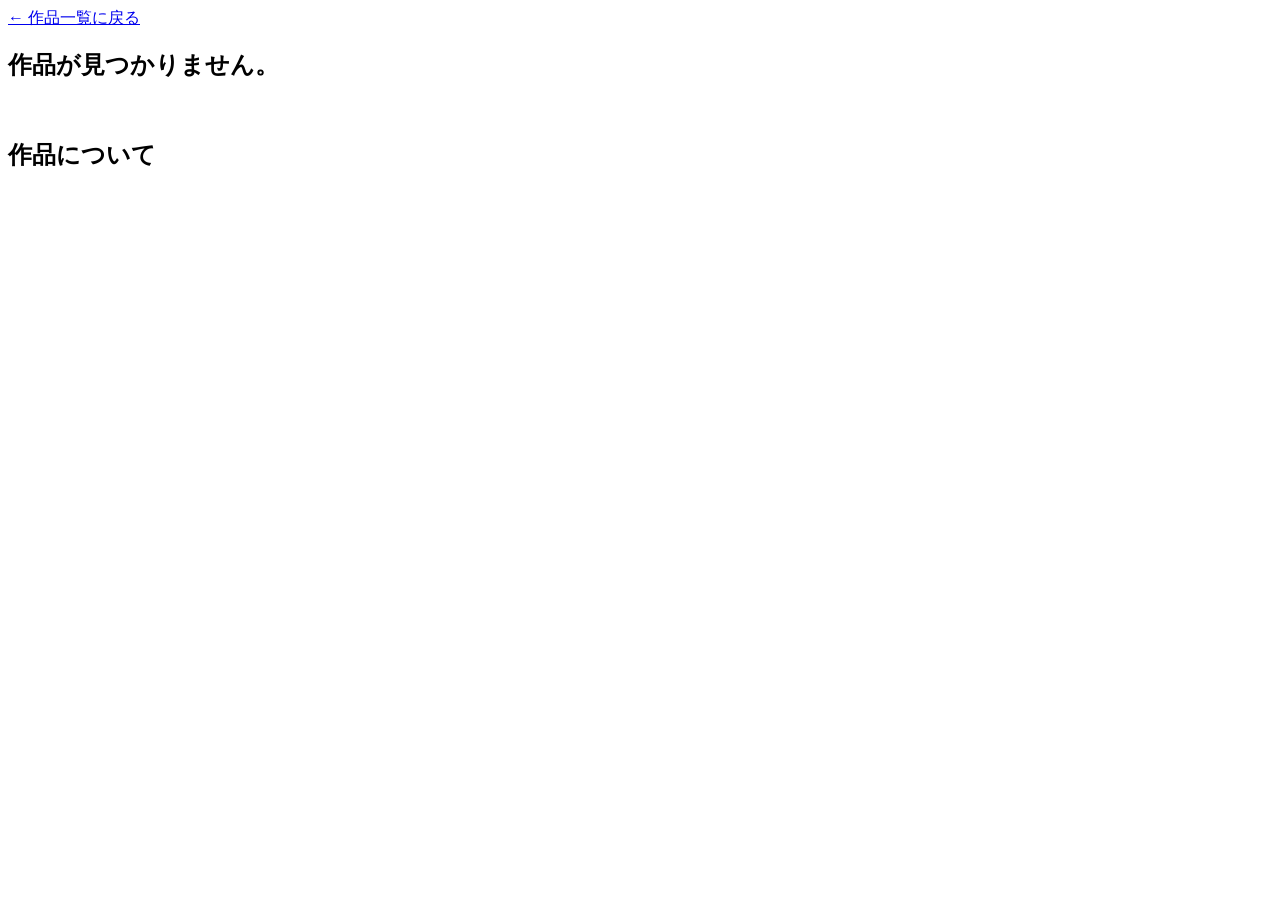
==== detail.html @ dee83a2f "Add files via upload" ====
<!DOCTYPE html>
<html lang="ja">
<head>
  <meta charset="UTF-8">
  <meta name="viewport" content="width=device-width, initial-scale=1.0">
  <title>作品詳細ページ</title>
  <link rel="stylesheet" href="css/detail.css"> <!-- あなたの既存のCSS -->
</head>
<body>

  <!-- メインコンテンツの外枠 -->
  <main class="detail-main">
    <div class="container">

      <!-- 一覧に戻るボタン -->
      <div class="back-nav">
        <a href="index.html">← 作品一覧に戻る</a>
      </div>

      <!-- 作品の詳細エリア -->
      <article id="product-detail">
        
        <div class="detail-grid">
          <!-- 2. 作品のメイン画像 -->
          <div class="detail-thumb">
            <!-- 1. 作品タイトル（読み込み中は一時的に文字を表示） -->
            <h1 id="detail-title" class="main-title">作品を読み込み中...</h1>
            <img id="detail-img" src="" alt="">
          </div>
          
          <!-- 3. 作品のテキスト情報 -->
          <div class="detail-info">
            
            <!-- 説明文 -->
            <div class="info-block">
              <h2>作品について</h2>
              <p id="detail-description"></p>
              
            </div>
            <img id="mainImg" src="" alt="">
            

          </div>
        </div>

      </article>

    </div>
  </main>

  <!--  詳細ページ専用のJavaScriptを読み込む　-->
  <script src="js/detail.js"></script>
</body>
</html>
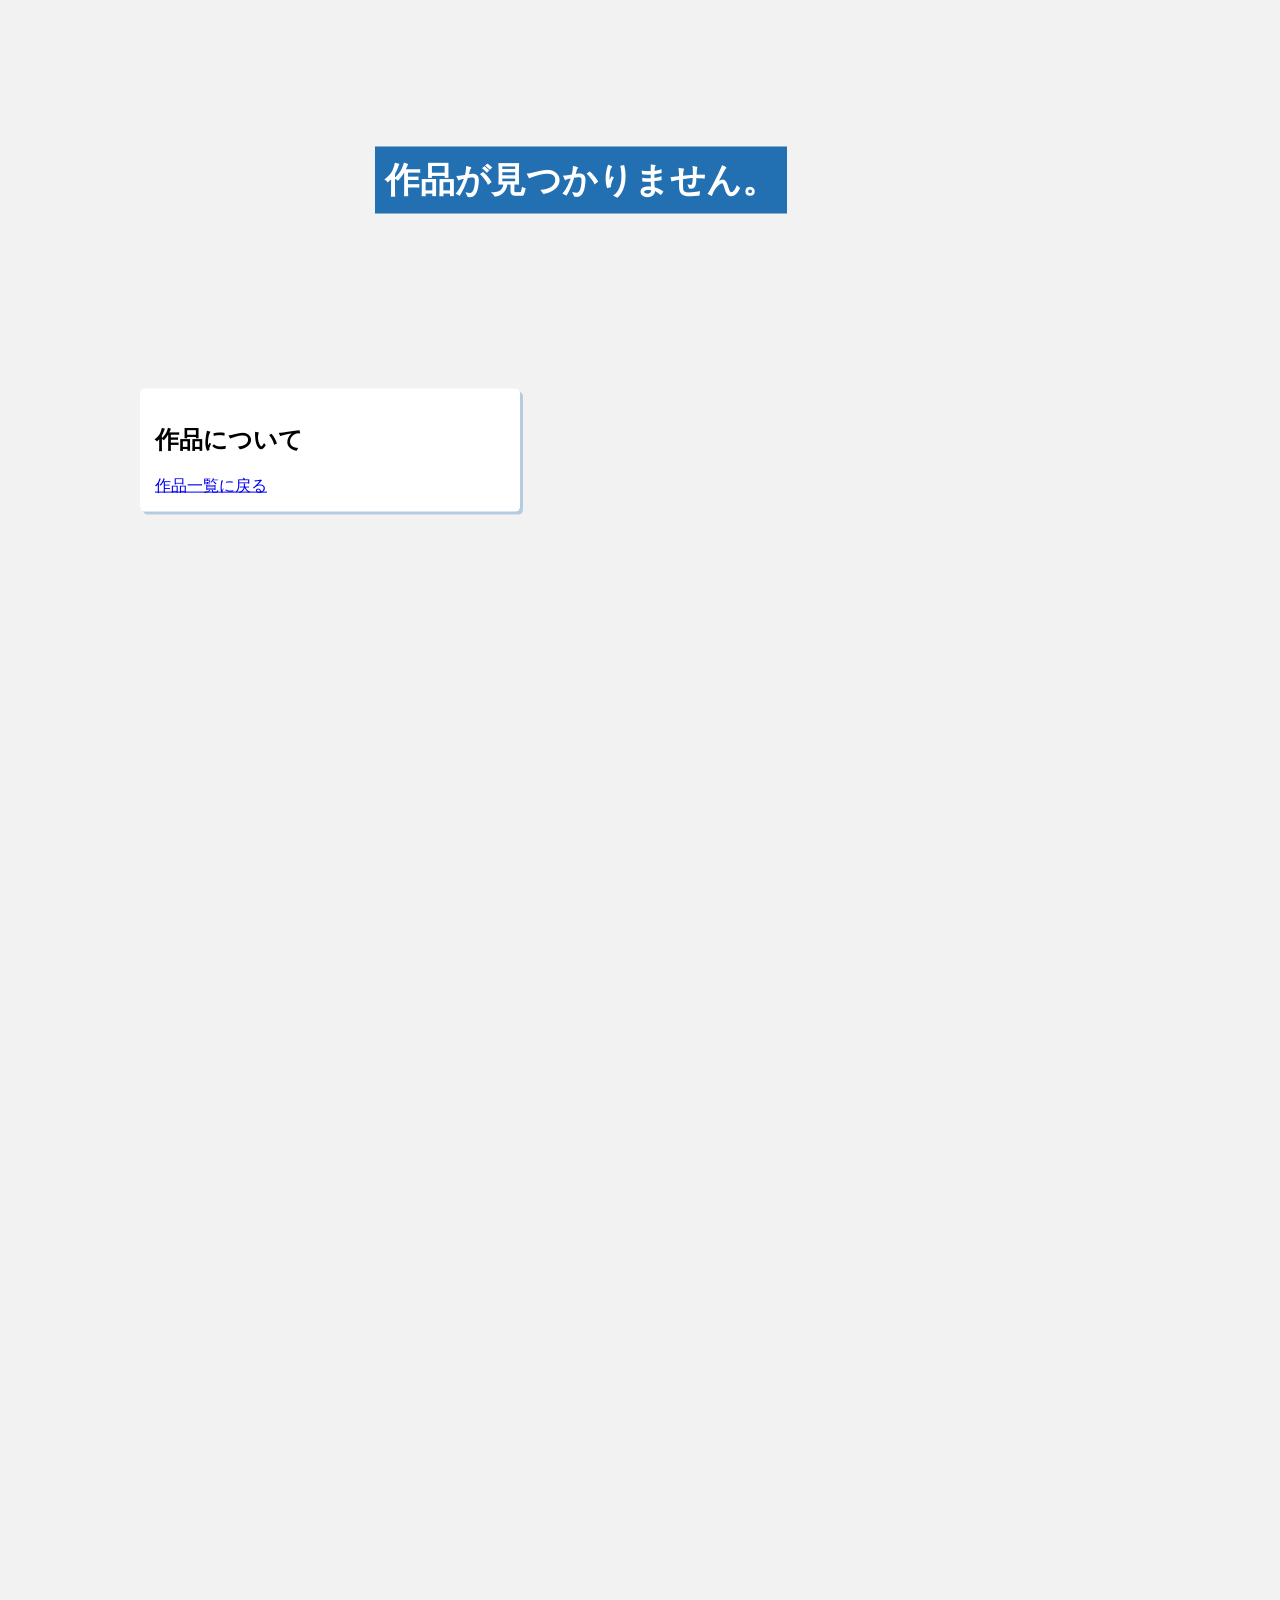
==== commit f532c012: "Add files via upload" ====
--- a/detail.html
+++ b/detail.html
@@ -11,11 +11,6 @@
   <!-- メインコンテンツの外枠 -->
   <main class="detail-main">
     <div class="container">
-
-      <!-- 一覧に戻るボタン -->
-      <div class="back-nav">
-        <a href="index.html">← 作品一覧に戻る</a>
-      </div>
 
       <!-- 作品の詳細エリア -->
       <article id="product-detail">
@@ -35,7 +30,7 @@
             <div class="info-block">
               <h2>作品について</h2>
               <p id="detail-description"></p>
-              
+              <a href="/index.html#proTtl" id="backBtn">作品一覧に戻る</a>
             </div>
             <img id="mainImg" src="" alt="">
             
@@ -47,8 +42,17 @@
 
     </div>
   </main>
+  <footer class="slide">
+   <div class="slide_track">
+    <ul class="footer_section slider-list"  id="other-product-list">
+    <!-- その他の作品を表示させる -->
+    </ul>
+   </div>
+  </footer>
 
+  <script src="https://cdn.jsdelivr.net/npm/gsap@3.14.1/dist/gsap.min.js"></script>
   <!--  詳細ページ専用のJavaScriptを読み込む　-->
   <script src="js/detail.js"></script>
+
 </body>
 </html>
--- a/css/detail.css
+++ b/css/detail.css
@@ -0,0 +1,222 @@
+/*デフォルト　スマホ*/
+
+body{
+    background: rgb(242, 242, 242);
+}
+
+#product-detail{
+               margin-top:80px;
+
+
+ & .detail-grid{
+
+  & .detail-thumb{
+               position: relative;
+               width: 100%;
+               max-width:310px;
+               height: 110px;
+               margin-left: auto;
+               margin-right: auto;
+               margin-bottom:80px;
+
+             & .main-title{
+                           font-size: 20px;
+                           color: #ffffff;
+                           background: rgb(34 112 178);
+                           text-align: center;
+                           position: absolute;
+                           top: 50%;
+                           left: 0;
+                           transform:translateY(-50%);
+                           padding: 10px;
+             }
+             & img{
+                    width: 65%;
+                    mix-blend-mode: luminosity;
+                    position: absolute;
+                    right: 0;
+                    z-index: -1;
+             }
+   }
+   & .detail-info{
+               
+           & .info-block{
+            background: white;
+            padding: 15px;
+            border-radius: 30px;
+            margin-bottom: 40px;
+    
+                & img{
+                    width:100%;
+                }
+                & p{
+                    font-size: 14px;
+                    font-family: ui-serif;
+                    letter-spacing: 1px;
+                    line-height: 25px;
+                }
+            }
+            & img{
+                  width: 300px;
+                  display: block;
+                  margin-left:auto;
+                  margin-right:auto;
+            }
+   }
+  }
+
+}
+footer{
+      margin-top: 100px;
+    
+
+    & .footer_section{
+                      max-width: 320px;
+                      display: grid;
+                      grid-template-columns: repeat(auto-fit, minmax(130px, 120px));
+                      gap: 20px;
+                      justify-content: center;
+                      margin-left: auto;
+                      margin-right: auto;
+                      padding: 0;
+                      list-style: none;
+
+            & img{
+                width:100%;
+                height: 100px;
+                object-fit: contain;
+                border: 0.5px solid rgb(89 87 73 / 20%);
+                border-radius: 5px;
+                margin-bottom: 0;
+            }
+            & p{
+                font-size:14px;
+                color: rgb(89, 87, 73);
+                margin: 0 ;
+            }
+    }
+}
+
+
+    /* PC 同じ階層を意識して書く  下に記述したものが優先される
+    　　#product-detail{
+
+　　　　　　　　　　　 & .detail-grid{
+                                    width:100%;
+　　　　　　　　　　　　　　　& .detail-thumb{
+
+                           } 
+                    } 
+       }
+    
+    */
+@media screen and (min-width:1024px) {
+
+  #product-detail{
+
+     & .detail-grid{
+
+   
+              & .detail-thumb{
+
+                             max-width:530px;
+                             height:200px;
+                             margin-left: auto;
+                             margin-right:auto;
+
+                         & .main-title{
+                                      font-size: 35px;
+                                      margin:0;
+                         }
+                         & img{
+                               max-width:300px;
+                               position: absolute;
+                               top:50%;
+                               right: 0;
+                               transform:translateY(-50%);
+                         }
+               }
+             & .detail-info{
+                            max-width: 1000px;
+                            height: 150vh;
+                            position: relative;
+                            margin-left: auto;
+                            margin-right: auto;
+
+                & .info-block{
+                    
+                    width: 30%;
+                    max-width:350px;
+                    background: white;
+                    border-radius: 5px;
+                    box-shadow: 3px 3px #2270b24a;
+                    padding: 15px;
+                    position: fixed;
+                    top: 50%;
+                    transform:translateY(-50%);
+                   
+                    
+    
+                }
+                & img{
+                       width:45%;
+                       max-width:500px;
+                       object-fit: contain;
+                       position: absolute;
+                       left: 45%;
+                }
+             }
+     }
+
+  }
+  footer{
+    width: 15%;
+    height: 100%; 
+    position: fixed;
+    right: 0;
+    bottom: 10%; 
+    overflow: hidden; 
+    z-index: 9999;
+
+      & .slide_track{
+                    position:relative;
+                    width: 100%;
+                    height: 100%; 
+
+          & .footer_section{
+                      position: absolute; /* 【重要】絶対配置にして位置をコントロール */
+                      top: 0;
+                      left: 0;
+                      width: 100%;
+                      display: flex;
+                      flex-direction: column;
+                      list-style: none;
+                      padding:0;
+                      margin: 0;
+            & li{
+                height:auto;
+                text-align:center;
+                margin-right: 20px;
+                margin-bottom:30px;
+                flex-shrink: 0;
+            
+            }
+
+            & img{
+                display: inline-block;
+                width: 100%;
+                height: 120px;
+                object-fit: contain;
+                border: 0.5px solid;
+                border-radius: 5px;
+                margin-bottom: 5px;
+            }
+            & p{
+                margin: 0 ;
+            }
+          }
+      }
+    
+    
+}
+}
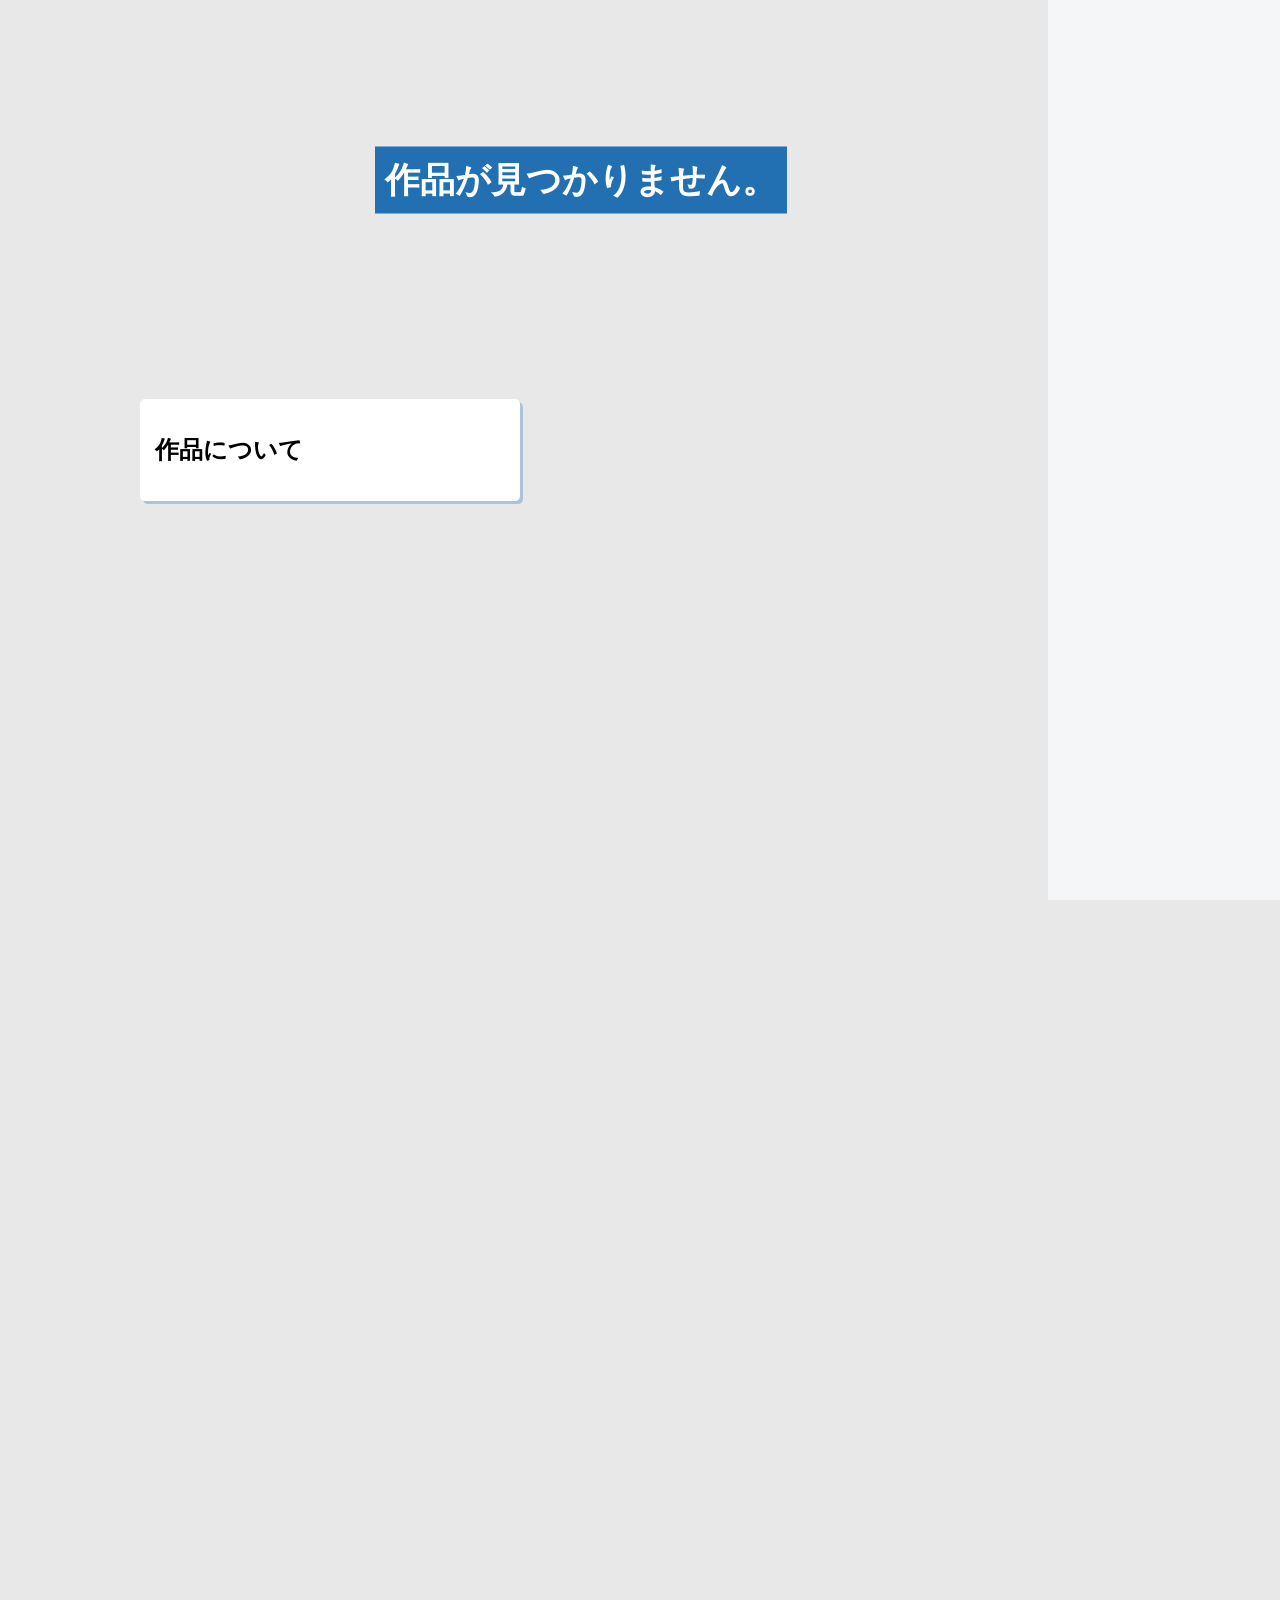
==== commit 72b43a16: "Add files via upload" ====
--- a/detail.html
+++ b/detail.html
@@ -30,7 +30,6 @@
             <div class="info-block">
               <h2>作品について</h2>
               <p id="detail-description"></p>
-              <a href="/index.html#proTtl" id="backBtn">作品一覧に戻る</a>
             </div>
             <img id="mainImg" src="" alt="">
             
--- a/css/detail.css
+++ b/css/detail.css
@@ -1,7 +1,7 @@
 /*デフォルト　スマホ*/
 
 body{
-    background: rgb(242, 242, 242);
+    background: rgb(232 232 232);
 }
 
 #product-detail{
@@ -171,12 +171,14 @@
   }
   footer{
     width: 15%;
-    height: 100%; 
+    height: 100vh; 
     position: fixed;
     right: 0;
-    bottom: 10%; 
+    bottom: 0; 
+    padding:20px;
     overflow: hidden; 
     z-index: 9999;
+    background: rgb(245, 246, 247);
 
       & .slide_track{
                     position:relative;
@@ -196,7 +198,6 @@
             & li{
                 height:auto;
                 text-align:center;
-                margin-right: 20px;
                 margin-bottom:30px;
                 flex-shrink: 0;
             
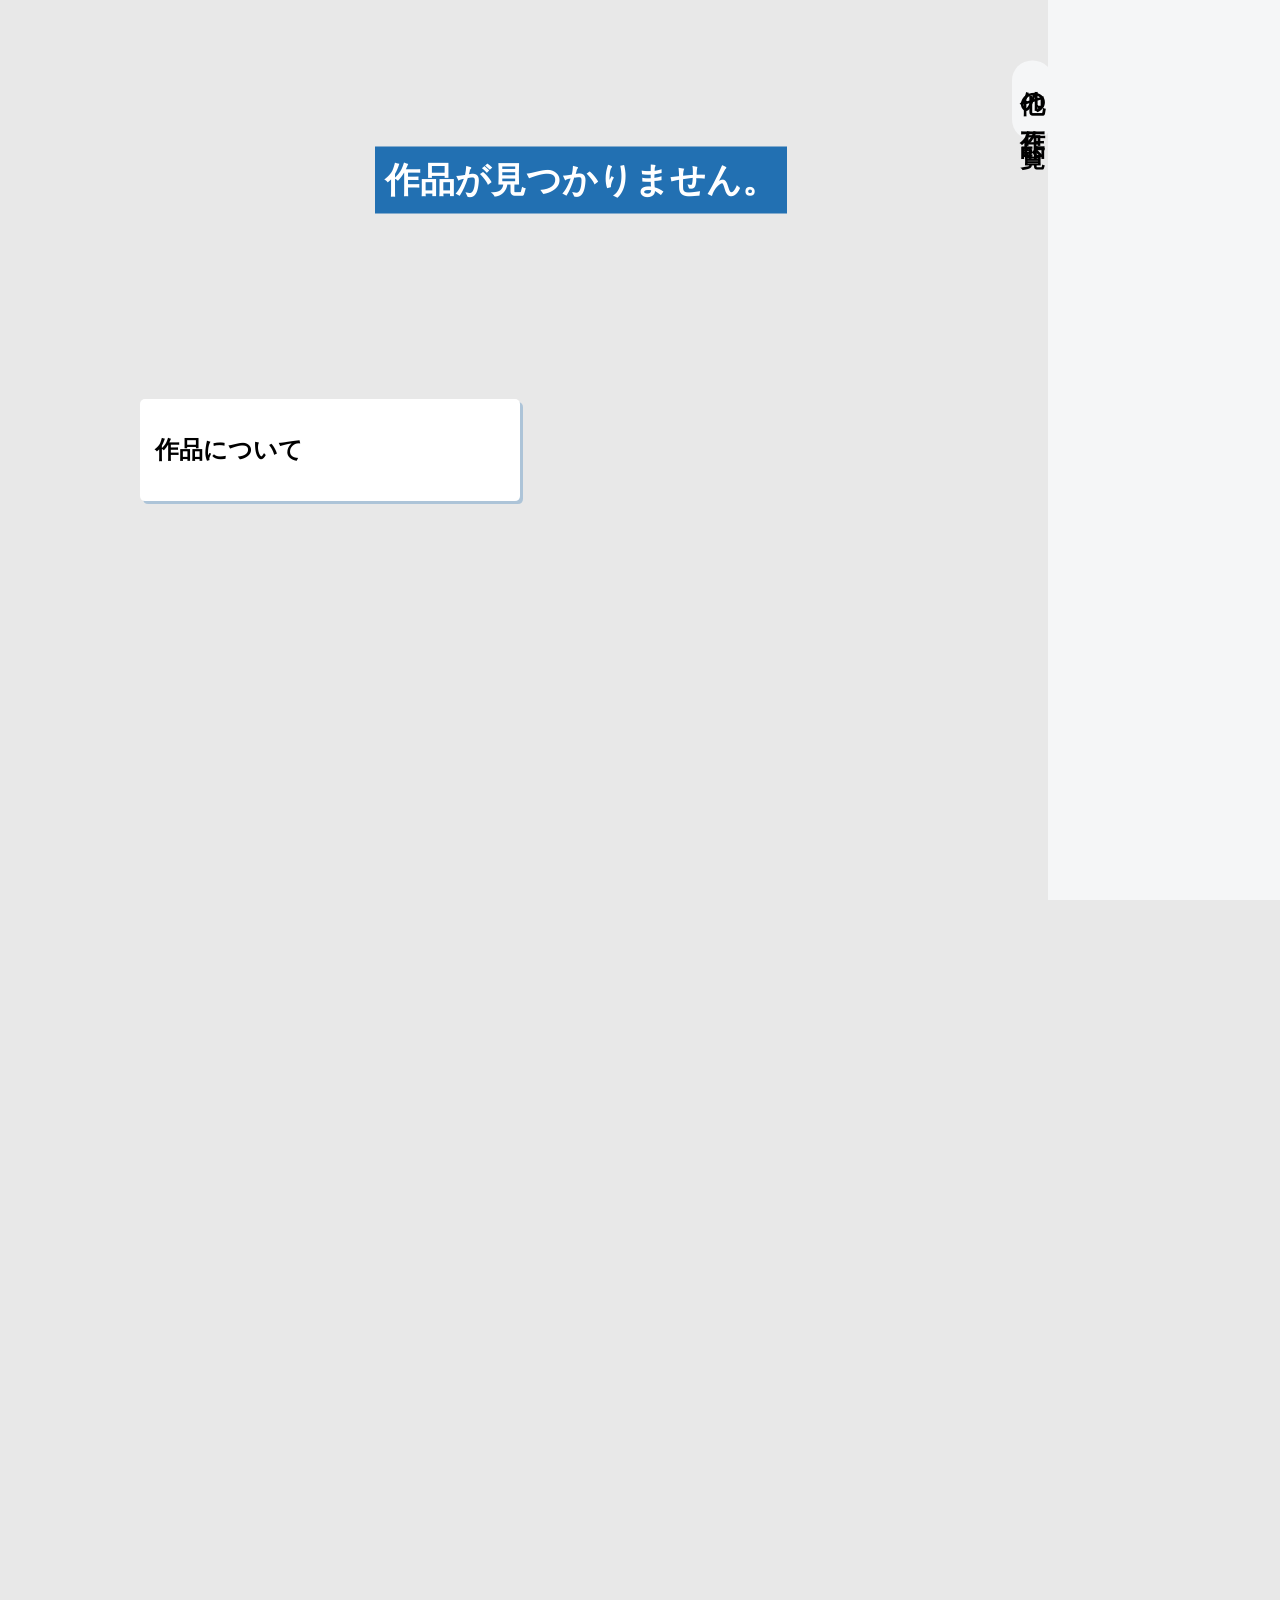
==== commit 430d7302: "Add files via upload" ====
--- a/detail.html
+++ b/detail.html
@@ -41,17 +41,22 @@
 
     </div>
   </main>
+  <aside class="other-slides-ttl">
+   <h1>他の作品一覧</h1>
+  </aside>
   <footer class="slide">
    <div class="slide_track">
+    
     <ul class="footer_section slider-list"  id="other-product-list">
     <!-- その他の作品を表示させる -->
     </ul>
    </div>
   </footer>
 
-  <script src="https://cdn.jsdelivr.net/npm/gsap@3.14.1/dist/gsap.min.js"></script>
+  <script src="https://cdn.jsdelivr.net/npm/gsap@3.14.1/dist/gsap.min.js" defer></script>
+  <script src="js/menu.js" defer></script>  <!--defer: HTMLの解析（パース）を邪魔せずに裏でダウンロードし、HTMLの解析がすべて終わった後、必ず記述した「上からの順番通り」に実行されます。必ず ①GSAP本体 ➔ ②menu.js ➔ ③detail.js / style.js の順番が100%保証されます。さらに、HTMLの構造（ボタンやスライダーの id など）が画面上に組み立てられた後に実行されるため、要素が見つからないというエラーも起きません。-->
   <!--  詳細ページ専用のJavaScriptを読み込む　-->
-  <script src="js/detail.js"></script>
+  <script src="js/detail.js" defer></script> <!--async は、他のファイルやHTMLの構造と「完全に独立していて、いつ実行されてもサイトの表示に影響がないシステム」を導入するときにだけ使います。-->
 
 </body>
 </html>
--- a/css/detail.css
+++ b/css/detail.css
@@ -6,6 +6,7 @@
 
 #product-detail{
                margin-top:80px;
+               margin-bottom:80px;
 
 
  & .detail-grid{
@@ -66,8 +67,15 @@
   }
 
 }
+aside{
+
+
+   & h1{
+        font-size: 20px;
+        text-align: center;
+    }
+}
 footer{
-      margin-top: 100px;
     
 
     & .footer_section{
@@ -80,20 +88,26 @@
                       margin-right: auto;
                       padding: 0;
                       list-style: none;
-
-            & img{
-                width:100%;
-                height: 100px;
-                object-fit: contain;
-                border: 0.5px solid rgb(89 87 73 / 20%);
-                border-radius: 5px;
-                margin-bottom: 0;
-            }
-            & p{
-                font-size:14px;
-                color: rgb(89, 87, 73);
-                margin: 0 ;
-            }
+          & li{
+               background: rgb(245, 245, 245);
+               border-radius: 5px;
+               text-align: center;
+               padding: 10px;
+             
+                 & img{
+                       width:100%;
+                       height: 100px;
+                       object-fit: contain;
+                       border: 0.5px solid rgb(89 87 73 / 20%);
+                       border-radius: 5px;
+                       margin-bottom: 0;
+                 }
+                 & p{
+                     font-size:14px;
+                     color: rgb(89, 87, 73);
+                     margin: 0 ;
+                 }
+          } 
     }
 }
 
@@ -169,6 +183,28 @@
      }
 
   }
+  aside{
+    width: 15%;
+    padding: 20px;
+    height: 100vh;
+    position: fixed;
+    top: 0;
+    right: 0;
+
+    & h1{
+        font-size: 25px;
+        letter-spacing: 5px;
+        writing-mode: vertical-lr;
+        position: absolute;
+        top: 100px;
+        left: -36px;
+        transform: translateY(-50%);
+        padding: 10px 4px 10px 4px;
+        margin: 0;
+        background: #f5f6f7;
+        border-radius: 20px;
+    }
+  }
   footer{
     width: 15%;
     height: 100vh; 
@@ -198,7 +234,6 @@
             & li{
                 height:auto;
                 text-align:center;
-                margin-bottom:30px;
                 flex-shrink: 0;
             
             }
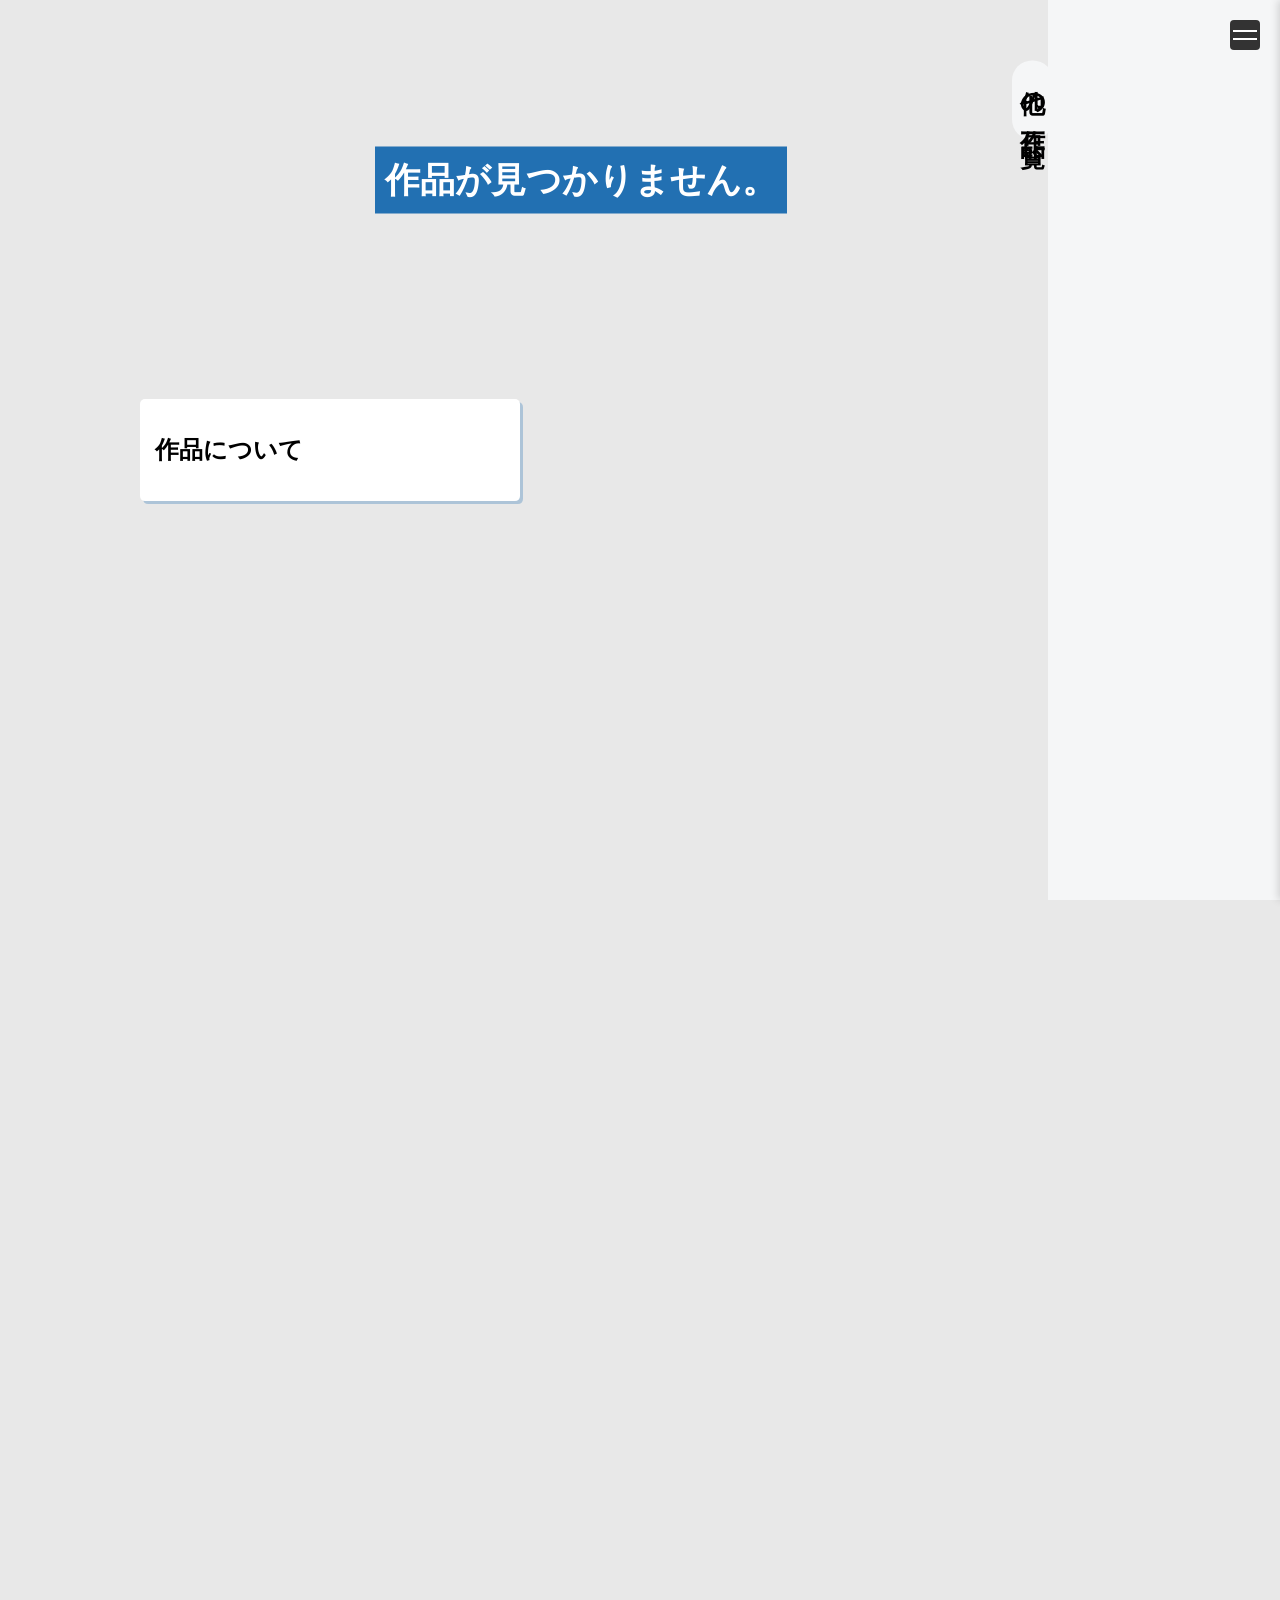
==== commit 418655ba: "Add files via upload" ====
--- a/detail.html
+++ b/detail.html
@@ -5,6 +5,7 @@
   <meta name="viewport" content="width=device-width, initial-scale=1.0">
   <title>作品詳細ページ</title>
   <link rel="stylesheet" href="css/detail.css"> <!-- あなたの既存のCSS -->
+  <link rel="stylesheet" href="css/drawer.css">
 </head>
 <body>
 
@@ -41,12 +42,13 @@
 
     </div>
   </main>
+  
   <aside class="other-slides-ttl">
    <h1>他の作品一覧</h1>
   </aside>
+
   <footer class="slide">
    <div class="slide_track">
-    
     <ul class="footer_section slider-list"  id="other-product-list">
     <!-- その他の作品を表示させる -->
     </ul>
--- a/css/drawer.css
+++ b/css/drawer.css
@@ -0,0 +1,93 @@
+/* ===================================================
+   ハンバーガーボタン（メニューを開閉するボタン）
+=================================================== */
+.menu-trigger {
+  position: fixed;
+  top: 20px;
+  right: 20px;
+  width: 30px;
+  height: 30px;
+  background: #333; /* ボタンの背景色（お好みで変えてください） */
+  border: none;
+  border-radius: 4px;
+  cursor: pointer;
+  z-index: 10000; /* メニュー本体より上に表示 */
+  display: flex;
+  flex-direction: column;
+  justify-content: center;
+  align-items: center;
+  gap: 6px; /* 2本線の間隔 */
+}
+
+/* ボタンの中の2本線 */
+.menu-trigger span {
+  display: block;
+  width: 24px;
+  height: 2px;
+  background: #fff; /* 線の色 */
+  transition: transform 0.3s, opacity 0.3s; /* ✖に変わるアニメーション速度 */
+}
+
+/* メニューが開いた時（JSで .is-active がついた時）の✖アニメーション */
+.menu-trigger.is-active span:nth-child(1) {
+  transform: translateY(4px) rotate(45deg);
+}
+.menu-trigger.is-active span:nth-child(2) {
+  transform: translateY(-4px) rotate(-45deg);
+}
+
+
+/* ===================================================
+   ドロワーメニュー本体（右側から出てくる白い画面）
+=================================================== */
+.drawer-menu {
+  position: fixed;
+  top: 0;
+  right: 0;
+  width: 280px; /* メニューの横幅 */
+  height: 100vh; /* 画面全体の高さ */
+  background: #f1f1f1; /* メニューの背景色 */
+  box-shadow: -2px 0 8px rgba(0, 0, 0, 0.15); /* 左側にうっすら影をつける */
+  z-index: 9999;
+  padding: 80px 24px 24px; /* ボタンと被らないように上をあける */
+  box-sizing: border-box;
+
+  /* ★ここが重要：初期状態は右側に隠しておく（GSAPなしで動かす肝） */
+  transform: translateX(100%);
+  transition: transform 0.4s cubic-bezier(0.16, 1, 0.3, 1); /* スムーズに動かす設定 */
+}
+
+/* メニューが開いた時（JSで .is-open がついた時）に画面内に戻す */
+.drawer-menu.is-open {
+  transform: translateX(0);
+}
+
+
+/* ===================================================
+   メニューの中のリンク（ナビゲーション）
+=================================================== */
+.drawer-nav ul {
+  list-style: none;
+  padding: 0;
+  margin: 0;
+}
+
+.drawer-nav li {
+  margin-bottom: 20px;
+}
+
+.drawer-nav a {
+  display: block;
+  color: #333;
+  text-decoration: none;
+  font-size: 16px;
+  font-weight: bold;
+  padding: 10px 0;
+  border-bottom: 1px solid #eee;
+  transition: color 0.2s;
+}
+
+/* リンクにマウスを乗せたときの効果 */
+.drawer-nav a:hover {
+  color: #007bff; /* お好みのアクセントカラーに */
+}
